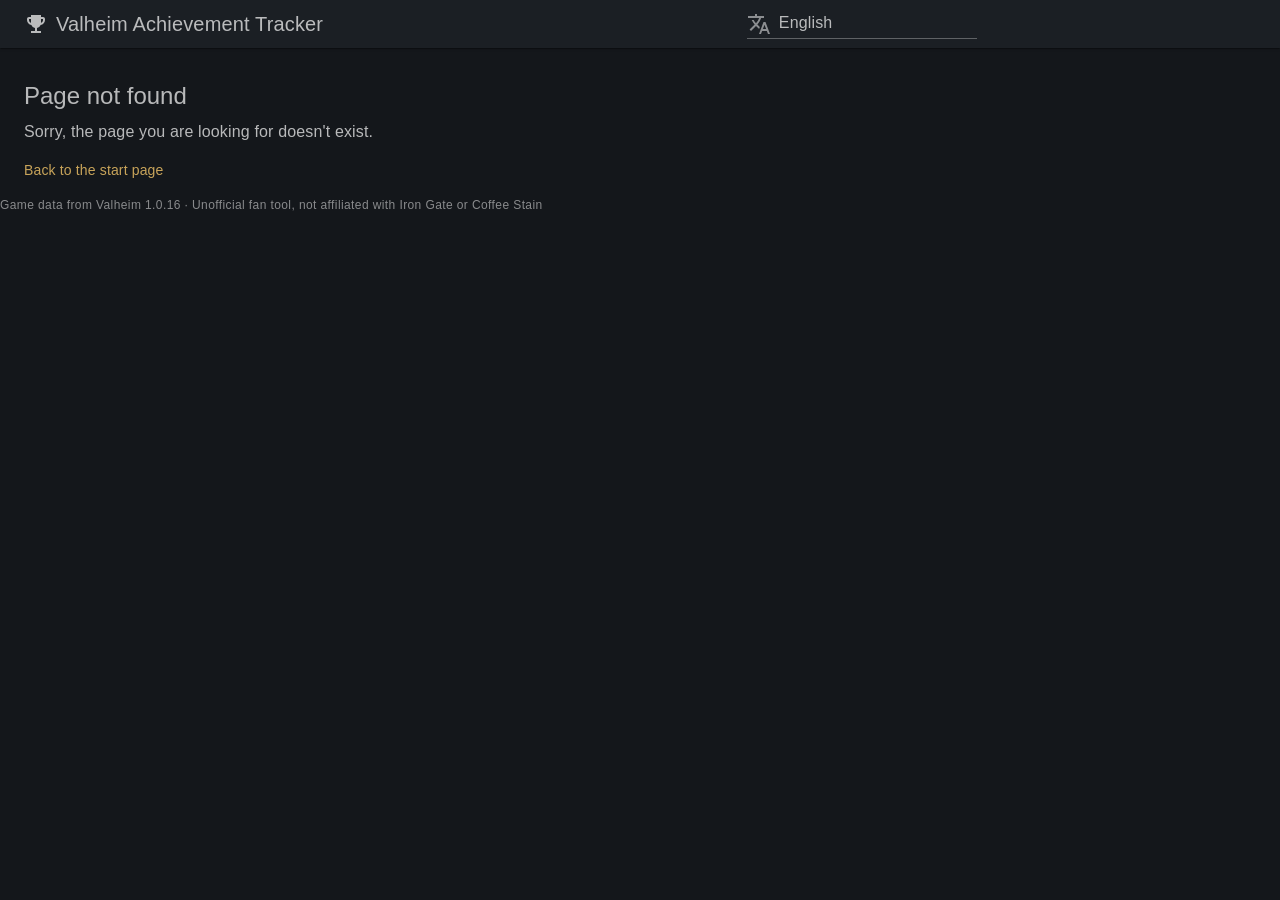
==== index.html @ d26be309 "Deploy beee40b" ====
<!DOCTYPE html>
<html lang="en">

<head>
    <meta charset="utf-8" />
    <meta name="viewport" content="width=device-width, initial-scale=1.0" />
    <title>Valheim Achievement Tracker</title>
    <meta name="description" content="Check your Valheim achievement progress from your character save. Runs entirely in your browser." />
    <base href="/" />
    <link href="_framework/dotnet.6yz0iby7ks.js" rel="preload" as="script" fetchpriority="high" crossorigin="anonymous" integrity="sha256-/vNaFt+6rngvwQVzeoC7xwAKhxa29HEPm+rqa6imfQo=" />
    <link rel="manifest" href="manifest.webmanifest" />
    <link rel="icon" type="image/svg+xml" href="icon.svg" />
    <link rel="apple-touch-icon" href="icon-192.png" />
    <meta name="theme-color" content="#1b1f24" />
    <link rel="stylesheet" href="_content/MudBlazor/MudBlazor.min.css" />
    <link rel="stylesheet" href="css/app.css" />
    <script type="importmap">{
  "imports": {
    "./_framework/blazor.webassembly.js": "./_framework/blazor.webassembly.w3qd1tpl0e.js",
    "./_framework/dotnet.js": "./_framework/dotnet.6yz0iby7ks.js",
    "./_framework/dotnet.native.js": "./_framework/dotnet.native.co33dnjtuq.js",
    "./_framework/dotnet.runtime.js": "./_framework/dotnet.runtime.v06hirbjsv.js"
  },
  "scopes": {},
  "integrity": {
    "./_framework/blazor.webassembly.js": "sha256-lDXsDYFgm62F+YUvxES7IOTCXYpiHpU3uR45YdC6mq4=",
    "./_framework/blazor.webassembly.w3qd1tpl0e.js": "sha256-lDXsDYFgm62F+YUvxES7IOTCXYpiHpU3uR45YdC6mq4=",
    "./_framework/dotnet.6yz0iby7ks.js": "sha256-/vNaFt+6rngvwQVzeoC7xwAKhxa29HEPm+rqa6imfQo=",
    "./_framework/dotnet.js": "sha256-/vNaFt+6rngvwQVzeoC7xwAKhxa29HEPm+rqa6imfQo=",
    "./_framework/dotnet.native.co33dnjtuq.js": "sha256-XI7FkEQDKfAtuaDKSh/yPSF+XQ5T+cgwiaVCqocYWo4=",
    "./_framework/dotnet.native.js": "sha256-XI7FkEQDKfAtuaDKSh/yPSF+XQ5T+cgwiaVCqocYWo4=",
    "./_framework/dotnet.runtime.js": "sha256-QbnqrZGHtGq7wudS17/AYEPpH9JkphrsyVllD6JHmds=",
    "./_framework/dotnet.runtime.v06hirbjsv.js": "sha256-QbnqrZGHtGq7wudS17/AYEPpH9JkphrsyVllD6JHmds="
  }
}</script>
</head>

<body>
    <div id="app">
        <svg class="loading-progress">
            <circle r="40%" cx="50%" cy="50%" />
            <circle r="40%" cx="50%" cy="50%" />
        </svg>
        <div class="loading-progress-text"></div>
    </div>

    <div id="blazor-error-ui">
        An unhandled error has occurred.
        <a href="." class="reload">Reload</a>
        <span class="dismiss">🗙</span>
    </div>
    <script src="js/pwa.js"></script>
    <script src="_framework/blazor.webassembly.w3qd1tpl0e.js"></script>
    <script src="_content/MudBlazor/MudBlazor.min.js"></script>
</body>

</html>
---- css/app.css ----
.drop-zone {
    position: relative;
    border: 2px dashed var(--mud-palette-lines-inputs);
    transition: border-color .15s, background-color .15s;
}

    .drop-zone:hover, .drop-zone.dragging {
        border-color: var(--mud-palette-primary);
        background-color: rgba(200, 164, 90, 0.06);
    }

.drop-zone-input {
    position: absolute;
    inset: 0;
    opacity: 0;
    cursor: pointer;
    z-index: 2;
}

.demo-card {
    height: 100%;
    justify-content: flex-start;
    text-align: left;
    text-transform: none;
}

.save-locations table {
    border-collapse: collapse;
    font-size: .75rem;
    margin: 4px 0;
}

    .save-locations th, .save-locations td {
        padding: 2px 12px 2px 0;
        text-align: left;
        vertical-align: top;
    }

    .save-locations th {
        font-weight: 500;
        white-space: nowrap;
    }

    .save-locations code {
        word-break: break-all;
        user-select: all;
    }

.achievement-card {
    cursor: pointer;
    height: 100%;
    transition: border-color .15s, transform .15s;
}

    .achievement-card:hover {
        border-color: var(--mud-palette-primary);
        transform: translateY(-1px);
    }

    .achievement-card.met {
        border-color: rgba(200, 164, 90, 0.55);
    }

.language-select {
    max-width: 230px;
    flex: 0 0 auto;
}

.requirement-table td {
    vertical-align: middle;
}

.raw-table td, .raw-table th {
    vertical-align: top;
}

.raw-table code {
    font-size: 0.8em;
    opacity: 0.75;
    word-break: break-all;
}

.raw-table .raw-long {
    white-space: pre-line;
    min-width: 280px;
    max-width: 640px;
}

.raw-table .raw-group td {
    font-weight: 600;
    color: var(--mud-palette-primary);
    padding-top: 12px;
}

.share-link textarea {
    font-family: Consolas, monospace;
    font-size: 0.8em;
    word-break: break-all;
}

.inventory-grid {
    display: grid;
    grid-template-columns: repeat(8, minmax(0, 1fr));
    gap: 4px;
}

.inventory-cell {
    position: relative;
    aspect-ratio: 1;
    border: 1px solid var(--mud-palette-lines-default);
    border-radius: 4px;
    background: rgba(255, 255, 255, 0.03);
    padding: 4px;
    display: flex;
    align-items: center;
    justify-content: center;
    text-align: center;
    overflow: hidden;
}

    .inventory-cell.empty {
        background: transparent;
        opacity: 0.4;
    }

    .inventory-cell.equipped {
        border: 2px solid var(--mud-palette-primary);
    }

    .inventory-cell.cheated {
        border: 2px solid var(--mud-palette-error);
        background: rgba(244, 67, 54, 0.12);
    }

.inventory-name {
    font-size: 0.72rem;
    line-height: 1.1;
    display: -webkit-box;
    -webkit-line-clamp: 3;
    -webkit-box-orient: vertical;
    overflow: hidden;
}

.inventory-quality, .inventory-stack {
    position: absolute;
    font-size: 0.7rem;
    font-weight: 600;
}

.inventory-quality {
    top: 2px;
    left: 4px;
    color: var(--mud-palette-primary);
}

.inventory-stack {
    bottom: 2px;
    right: 4px;
}

.inventory-grid .mud-tooltip-root {
    display: block;
}

.summary-ring {
    position: relative;
    width: 70px;
    height: 70px;
}

    .summary-ring .mud-progress-circular {
        position: absolute;
        inset: 0;
        width: 70px !important;
        height: 70px !important;
    }

.summary-ring-track {
    color: var(--mud-palette-lines-default);
}

.summary-ring-label {
    position: absolute;
    inset: 0;
    display: flex;
    align-items: center;
    justify-content: center;
}

/* MudToggleGroup sets equal-width grid columns inline; size them to their labels instead. */
.status-filter {
    grid-template-columns: none !important;
    grid-auto-flow: column;
    grid-auto-columns: auto;
    width: auto;
}

    .status-filter .mud-toggle-item {
        white-space: nowrap;
        padding: 4px 16px !important;
        min-width: 72px;
    }

.valid.modified:not([type=checkbox]) {
    outline: 1px solid #26b050;
}

.invalid {
    outline: 1px solid red;
}

.validation-message {
    color: red;
}

#blazor-error-ui {
    color-scheme: light only;
    background: lightyellow;
    bottom: 0;
    box-shadow: 0 -1px 2px rgba(0, 0, 0, 0.2);
    box-sizing: border-box;
    display: none;
    left: 0;
    padding: 0.6rem 1.25rem 0.7rem 1.25rem;
    position: fixed;
    width: 100%;
    z-index: 1000;
}

    #blazor-error-ui .dismiss {
        cursor: pointer;
        position: absolute;
        right: 0.75rem;
        top: 0.5rem;
    }

.blazor-error-boundary {
    background: url([data-uri]) no-repeat 1rem/1.8rem, #b32121;
    padding: 1rem 1rem 1rem 3.7rem;
    color: white;
}

    .blazor-error-boundary::after {
        content: "An error has occurred."
    }

.loading-progress {
    position: absolute;
    display: block;
    width: 8rem;
    height: 8rem;
    inset: 20vh 0 auto 0;
    margin: 0 auto 0 auto;
}

    .loading-progress circle {
        fill: none;
        stroke: #e0e0e0;
        stroke-width: 0.6rem;
        transform-origin: 50% 50%;
        transform: rotate(-90deg);
    }

        .loading-progress circle:last-child {
            stroke: #1b6ec2;
            stroke-dasharray: calc(3.141 * var(--blazor-load-percentage, 0%) * 0.8), 500%;
            transition: stroke-dasharray 0.05s ease-in-out;
        }

.loading-progress-text {
    position: absolute;
    text-align: center;
    font-weight: bold;
    inset: calc(20vh + 3.25rem) 0 auto 0.2rem;
}

    .loading-progress-text:after {
        content: var(--blazor-load-percentage-text, "Loading");
    }

code {
    color: #c02d76;
}

.form-floating > .form-control-plaintext::placeholder, .form-floating > .form-control::placeholder {
    color: var(--bs-secondary-color);
    text-align: end;
}

.form-floating > .form-control-plaintext:focus::placeholder, .form-floating > .form-control:focus::placeholder {
    text-align: start;
}
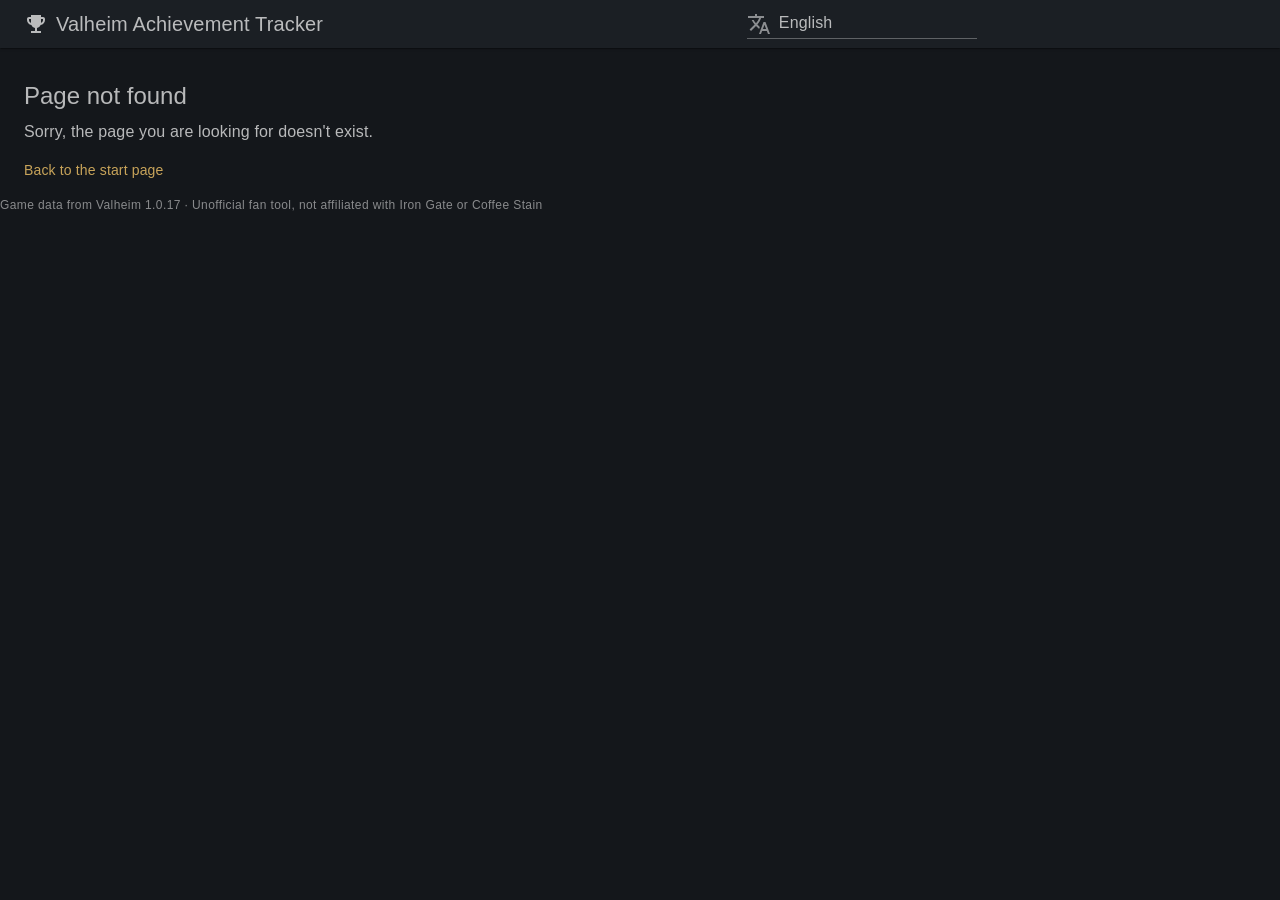
==== commit 9a42c9ab: "Deploy dfa94b9" ====
--- a/index.html
+++ b/index.html
@@ -7,7 +7,7 @@
     <title>Valheim Achievement Tracker</title>
     <meta name="description" content="Check your Valheim achievement progress from your character save. Runs entirely in your browser." />
     <base href="/" />
-    <link href="_framework/dotnet.6yz0iby7ks.js" rel="preload" as="script" fetchpriority="high" crossorigin="anonymous" integrity="sha256-/vNaFt+6rngvwQVzeoC7xwAKhxa29HEPm+rqa6imfQo=" />
+    <link href="_framework/dotnet.snyh5nf6mu.js" rel="preload" as="script" fetchpriority="high" crossorigin="anonymous" integrity="sha256-SOV46b8WDZXJAFjRYcFcANYEpffP8iL9jSvKuGsLiFY=" />
     <link rel="manifest" href="manifest.webmanifest" />
     <link rel="icon" type="image/svg+xml" href="icon.svg" />
     <link rel="apple-touch-icon" href="icon-192.png" />
@@ -17,20 +17,20 @@
     <script type="importmap">{
   "imports": {
     "./_framework/blazor.webassembly.js": "./_framework/blazor.webassembly.w3qd1tpl0e.js",
-    "./_framework/dotnet.js": "./_framework/dotnet.6yz0iby7ks.js",
     "./_framework/dotnet.native.js": "./_framework/dotnet.native.co33dnjtuq.js",
-    "./_framework/dotnet.runtime.js": "./_framework/dotnet.runtime.v06hirbjsv.js"
+    "./_framework/dotnet.runtime.js": "./_framework/dotnet.runtime.v06hirbjsv.js",
+    "./_framework/dotnet.js": "./_framework/dotnet.snyh5nf6mu.js"
   },
   "scopes": {},
   "integrity": {
     "./_framework/blazor.webassembly.js": "sha256-lDXsDYFgm62F+YUvxES7IOTCXYpiHpU3uR45YdC6mq4=",
     "./_framework/blazor.webassembly.w3qd1tpl0e.js": "sha256-lDXsDYFgm62F+YUvxES7IOTCXYpiHpU3uR45YdC6mq4=",
-    "./_framework/dotnet.6yz0iby7ks.js": "sha256-/vNaFt+6rngvwQVzeoC7xwAKhxa29HEPm+rqa6imfQo=",
-    "./_framework/dotnet.js": "sha256-/vNaFt+6rngvwQVzeoC7xwAKhxa29HEPm+rqa6imfQo=",
+    "./_framework/dotnet.js": "sha256-SOV46b8WDZXJAFjRYcFcANYEpffP8iL9jSvKuGsLiFY=",
     "./_framework/dotnet.native.co33dnjtuq.js": "sha256-XI7FkEQDKfAtuaDKSh/yPSF+XQ5T+cgwiaVCqocYWo4=",
     "./_framework/dotnet.native.js": "sha256-XI7FkEQDKfAtuaDKSh/yPSF+XQ5T+cgwiaVCqocYWo4=",
     "./_framework/dotnet.runtime.js": "sha256-QbnqrZGHtGq7wudS17/AYEPpH9JkphrsyVllD6JHmds=",
-    "./_framework/dotnet.runtime.v06hirbjsv.js": "sha256-QbnqrZGHtGq7wudS17/AYEPpH9JkphrsyVllD6JHmds="
+    "./_framework/dotnet.runtime.v06hirbjsv.js": "sha256-QbnqrZGHtGq7wudS17/AYEPpH9JkphrsyVllD6JHmds=",
+    "./_framework/dotnet.snyh5nf6mu.js": "sha256-SOV46b8WDZXJAFjRYcFcANYEpffP8iL9jSvKuGsLiFY="
   }
 }</script>
 </head>
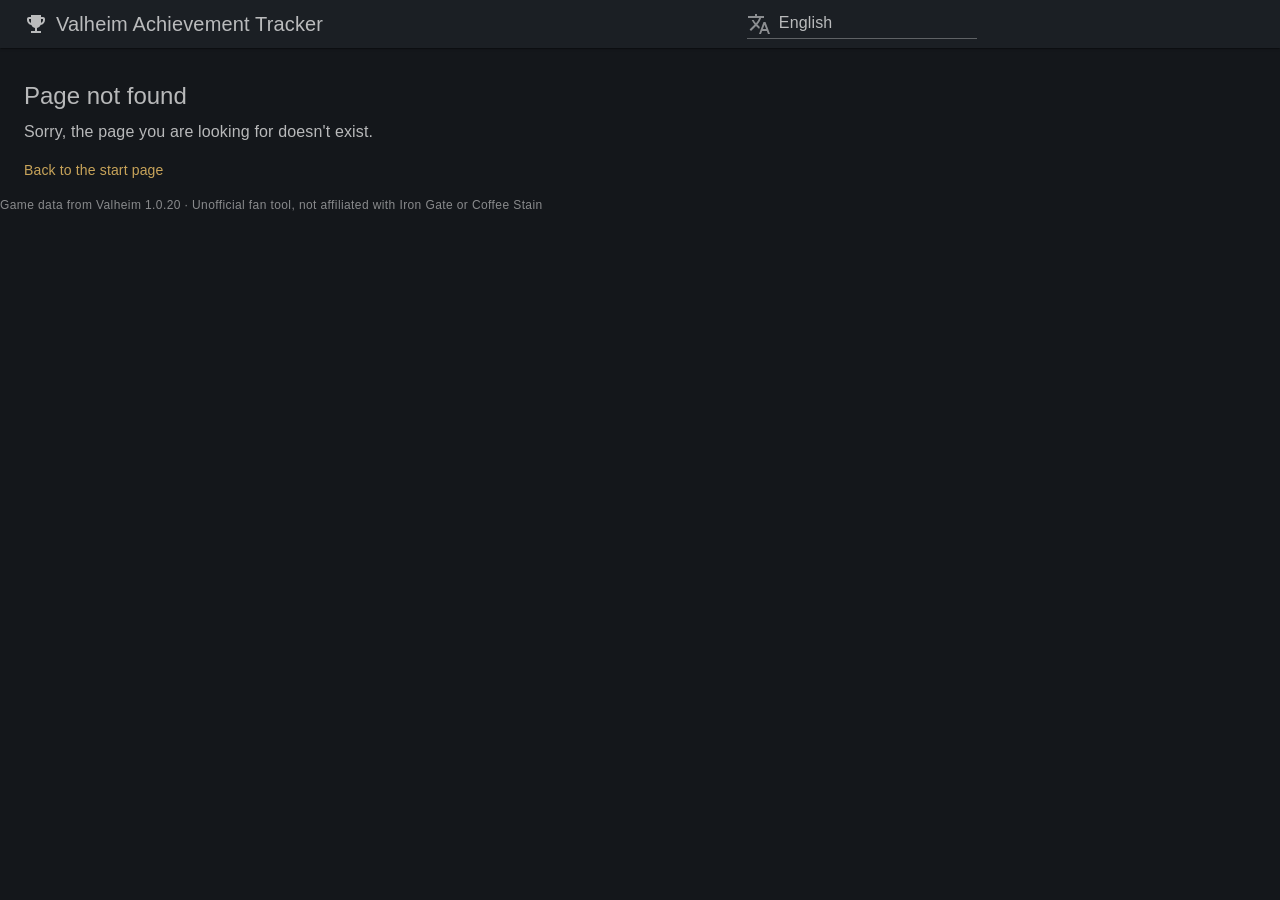
==== commit aa294a0d: "Deploy d81b0fd" ====
--- a/index.html
+++ b/index.html
@@ -7,7 +7,7 @@
     <title>Valheim Achievement Tracker</title>
     <meta name="description" content="Check your Valheim achievement progress from your character save. Runs entirely in your browser." />
     <base href="/" />
-    <link href="_framework/dotnet.snyh5nf6mu.js" rel="preload" as="script" fetchpriority="high" crossorigin="anonymous" integrity="sha256-SOV46b8WDZXJAFjRYcFcANYEpffP8iL9jSvKuGsLiFY=" />
+    <link href="_framework/dotnet.gbuhji6y0z.js" rel="preload" as="script" fetchpriority="high" crossorigin="anonymous" integrity="sha256-vA4+JbBCDvA4790vWdaFOkZGChlF5byYyq9RuuT1M4U=" />
     <link rel="manifest" href="manifest.webmanifest" />
     <link rel="icon" type="image/svg+xml" href="icon.svg" />
     <link rel="apple-touch-icon" href="icon-192.png" />
@@ -17,20 +17,20 @@
     <script type="importmap">{
   "imports": {
     "./_framework/blazor.webassembly.js": "./_framework/blazor.webassembly.w3qd1tpl0e.js",
-    "./_framework/dotnet.native.js": "./_framework/dotnet.native.co33dnjtuq.js",
-    "./_framework/dotnet.runtime.js": "./_framework/dotnet.runtime.v06hirbjsv.js",
-    "./_framework/dotnet.js": "./_framework/dotnet.snyh5nf6mu.js"
+    "./_framework/dotnet.js": "./_framework/dotnet.gbuhji6y0z.js",
+    "./_framework/dotnet.native.js": "./_framework/dotnet.native.nmj8svp824.js",
+    "./_framework/dotnet.runtime.js": "./_framework/dotnet.runtime.v06hirbjsv.js"
   },
   "scopes": {},
   "integrity": {
     "./_framework/blazor.webassembly.js": "sha256-lDXsDYFgm62F+YUvxES7IOTCXYpiHpU3uR45YdC6mq4=",
     "./_framework/blazor.webassembly.w3qd1tpl0e.js": "sha256-lDXsDYFgm62F+YUvxES7IOTCXYpiHpU3uR45YdC6mq4=",
-    "./_framework/dotnet.js": "sha256-SOV46b8WDZXJAFjRYcFcANYEpffP8iL9jSvKuGsLiFY=",
-    "./_framework/dotnet.native.co33dnjtuq.js": "sha256-XI7FkEQDKfAtuaDKSh/yPSF+XQ5T+cgwiaVCqocYWo4=",
-    "./_framework/dotnet.native.js": "sha256-XI7FkEQDKfAtuaDKSh/yPSF+XQ5T+cgwiaVCqocYWo4=",
+    "./_framework/dotnet.gbuhji6y0z.js": "sha256-vA4+JbBCDvA4790vWdaFOkZGChlF5byYyq9RuuT1M4U=",
+    "./_framework/dotnet.js": "sha256-vA4+JbBCDvA4790vWdaFOkZGChlF5byYyq9RuuT1M4U=",
+    "./_framework/dotnet.native.js": "sha256-oeLlCFKrFUTpY3tr7btUeo6qCzFilzMnFJ4LO0W+O9c=",
+    "./_framework/dotnet.native.nmj8svp824.js": "sha256-oeLlCFKrFUTpY3tr7btUeo6qCzFilzMnFJ4LO0W+O9c=",
     "./_framework/dotnet.runtime.js": "sha256-QbnqrZGHtGq7wudS17/AYEPpH9JkphrsyVllD6JHmds=",
-    "./_framework/dotnet.runtime.v06hirbjsv.js": "sha256-QbnqrZGHtGq7wudS17/AYEPpH9JkphrsyVllD6JHmds=",
-    "./_framework/dotnet.snyh5nf6mu.js": "sha256-SOV46b8WDZXJAFjRYcFcANYEpffP8iL9jSvKuGsLiFY="
+    "./_framework/dotnet.runtime.v06hirbjsv.js": "sha256-QbnqrZGHtGq7wudS17/AYEPpH9JkphrsyVllD6JHmds="
   }
 }</script>
 </head>
@@ -50,6 +50,7 @@
         <span class="dismiss">🗙</span>
     </div>
     <script src="js/pwa.js"></script>
+    <script src="js/editor.js"></script>
     <script src="_framework/blazor.webassembly.w3qd1tpl0e.js"></script>
     <script src="_content/MudBlazor/MudBlazor.min.js"></script>
 </body>
--- a/css/app.css
+++ b/css/app.css
@@ -162,6 +162,133 @@
     display: block;
 }
 
+.inventory-grid.editable .inventory-cell, .editable {
+    cursor: pointer;
+}
+
+    .inventory-grid.editable .inventory-cell:hover, .editable:hover {
+        outline: 1px dashed var(--mud-palette-warning);
+    }
+
+.edit-bar, .edit-panel {
+    border-color: var(--mud-palette-warning) !important;
+}
+
+.edit-change-list {
+    margin: 0;
+    padding-left: 1.5em;
+    font-size: 0.85rem;
+}
+
+.raw-table .raw-actions {
+    white-space: nowrap;
+    width: 1%;
+}
+
+.item-picker {
+    max-height: 55vh;
+    overflow-y: auto;
+}
+
+.item-picker-group {
+    position: sticky;
+    top: 0;
+    z-index: 1;
+    padding: 6px 2px 4px;
+    font-weight: 600;
+    color: var(--mud-palette-primary);
+    background: var(--mud-palette-surface);
+}
+
+.item-picker-grid {
+    display: grid;
+    grid-template-columns: repeat(auto-fill, minmax(150px, 1fr));
+    gap: 4px;
+    margin-bottom: 8px;
+}
+
+.item-tile {
+    display: flex;
+    flex-direction: column;
+    padding: 4px 6px;
+    border: 1px solid var(--mud-palette-lines-default);
+    border-radius: 4px;
+    cursor: pointer;
+    min-width: 0;
+}
+
+    .item-tile:hover {
+        border-color: var(--mud-palette-primary);
+        background: rgba(200, 164, 90, 0.08);
+    }
+
+    .item-tile.exists {
+        border-style: dashed;
+        border-color: var(--mud-palette-success);
+    }
+
+    .item-tile.disabled {
+        opacity: 0.45;
+        cursor: default;
+    }
+
+        .item-tile.disabled:hover {
+            border-color: var(--mud-palette-success);
+            background: transparent;
+        }
+
+    .item-tile.custom {
+        border-color: var(--mud-palette-warning);
+    }
+
+.item-tile-name {
+    font-size: 0.8rem;
+    line-height: 1.2;
+    overflow: hidden;
+    text-overflow: ellipsis;
+    white-space: nowrap;
+}
+
+.item-tile-prefab {
+    font-size: 0.65rem;
+    opacity: 0.6;
+    overflow: hidden;
+    text-overflow: ellipsis;
+    white-space: nowrap;
+}
+
+/* Levels a skill's usage counter makes plausible, drawn under the level slider. */
+.skill-range {
+    position: relative;
+    height: 8px;
+    margin-top: 2px;
+    border-radius: 4px;
+    background: var(--mud-palette-action-disabled-background);
+}
+
+.skill-range-band {
+    position: absolute;
+    top: 0;
+    bottom: 0;
+    border-radius: 4px;
+    background: var(--mud-palette-success);
+    opacity: 0.7;
+}
+
+.skill-range-marker {
+    position: absolute;
+    top: -3px;
+    width: 3px;
+    height: 14px;
+    margin-left: -1px;
+    border-radius: 1px;
+    background: var(--mud-palette-primary);
+}
+
+    .skill-range-marker.out {
+        background: var(--mud-palette-warning);
+    }
+
 .summary-ring {
     position: relative;
     width: 70px;
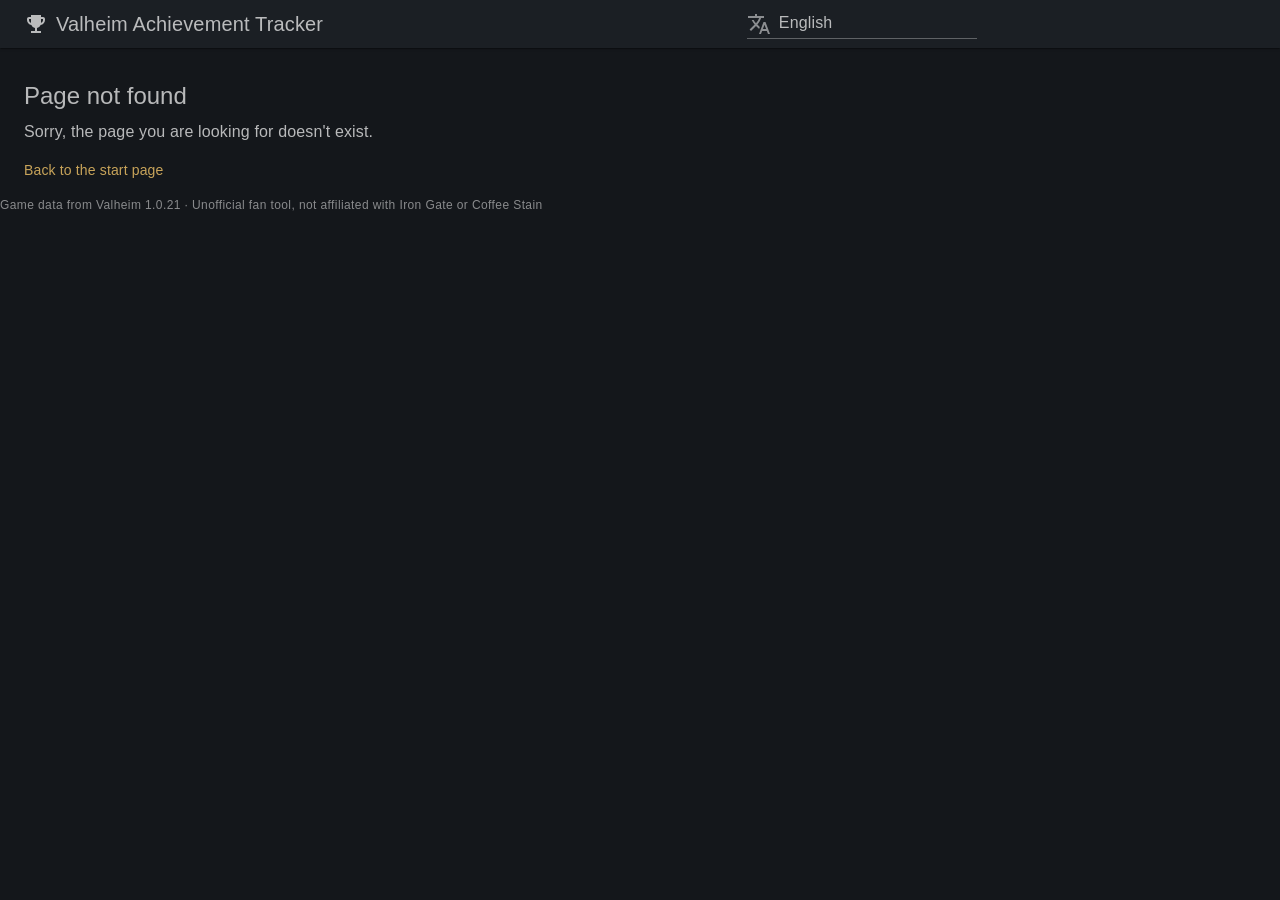
==== commit 17345f66: "Deploy e248af9" ====
--- a/index.html
+++ b/index.html
@@ -7,7 +7,7 @@
     <title>Valheim Achievement Tracker</title>
     <meta name="description" content="Check your Valheim achievement progress from your character save. Runs entirely in your browser." />
     <base href="/" />
-    <link href="_framework/dotnet.gbuhji6y0z.js" rel="preload" as="script" fetchpriority="high" crossorigin="anonymous" integrity="sha256-vA4+JbBCDvA4790vWdaFOkZGChlF5byYyq9RuuT1M4U=" />
+    <link href="_framework/dotnet.f9obd7xeeu.js" rel="preload" as="script" fetchpriority="high" crossorigin="anonymous" integrity="sha256-bXch9rI0jQ+tEBh2Phg+76Idc58bIpOWzW2Vw9jaDv0=" />
     <link rel="manifest" href="manifest.webmanifest" />
     <link rel="icon" type="image/svg+xml" href="icon.svg" />
     <link rel="apple-touch-icon" href="icon-192.png" />
@@ -17,7 +17,7 @@
     <script type="importmap">{
   "imports": {
     "./_framework/blazor.webassembly.js": "./_framework/blazor.webassembly.w3qd1tpl0e.js",
-    "./_framework/dotnet.js": "./_framework/dotnet.gbuhji6y0z.js",
+    "./_framework/dotnet.js": "./_framework/dotnet.f9obd7xeeu.js",
     "./_framework/dotnet.native.js": "./_framework/dotnet.native.nmj8svp824.js",
     "./_framework/dotnet.runtime.js": "./_framework/dotnet.runtime.v06hirbjsv.js"
   },
@@ -25,8 +25,8 @@
   "integrity": {
     "./_framework/blazor.webassembly.js": "sha256-lDXsDYFgm62F+YUvxES7IOTCXYpiHpU3uR45YdC6mq4=",
     "./_framework/blazor.webassembly.w3qd1tpl0e.js": "sha256-lDXsDYFgm62F+YUvxES7IOTCXYpiHpU3uR45YdC6mq4=",
-    "./_framework/dotnet.gbuhji6y0z.js": "sha256-vA4+JbBCDvA4790vWdaFOkZGChlF5byYyq9RuuT1M4U=",
-    "./_framework/dotnet.js": "sha256-vA4+JbBCDvA4790vWdaFOkZGChlF5byYyq9RuuT1M4U=",
+    "./_framework/dotnet.f9obd7xeeu.js": "sha256-bXch9rI0jQ+tEBh2Phg+76Idc58bIpOWzW2Vw9jaDv0=",
+    "./_framework/dotnet.js": "sha256-bXch9rI0jQ+tEBh2Phg+76Idc58bIpOWzW2Vw9jaDv0=",
     "./_framework/dotnet.native.js": "sha256-oeLlCFKrFUTpY3tr7btUeo6qCzFilzMnFJ4LO0W+O9c=",
     "./_framework/dotnet.native.nmj8svp824.js": "sha256-oeLlCFKrFUTpY3tr7btUeo6qCzFilzMnFJ4LO0W+O9c=",
     "./_framework/dotnet.runtime.js": "sha256-QbnqrZGHtGq7wudS17/AYEPpH9JkphrsyVllD6JHmds=",
--- a/css/app.css
+++ b/css/app.css
@@ -69,6 +69,42 @@
 .requirement-table td {
     vertical-align: middle;
 }
+
+.material-section-toggle {
+    display: inline-flex;
+    align-items: center;
+    gap: 4px;
+    padding: 2px 0;
+    background: none;
+    border: none;
+    font: inherit;
+    font-size: 0.875rem;
+    cursor: pointer;
+}
+
+    .material-section-toggle:hover {
+        color: var(--mud-palette-primary) !important;
+    }
+
+.material-grid {
+    display: grid;
+    grid-template-columns: repeat(auto-fill, minmax(200px, 1fr));
+    column-gap: 24px;
+    font-size: 0.875rem;
+}
+
+    .material-grid .material-cell {
+        display: flex;
+        justify-content: space-between;
+        gap: 8px;
+        border-bottom: 1px solid var(--mud-palette-lines-default);
+        padding: 2px 0;
+    }
+
+        .material-grid .material-cell span:last-child {
+            font-variant-numeric: tabular-nums;
+            white-space: nowrap;
+        }
 
 .raw-table td, .raw-table th {
     vertical-align: top;
